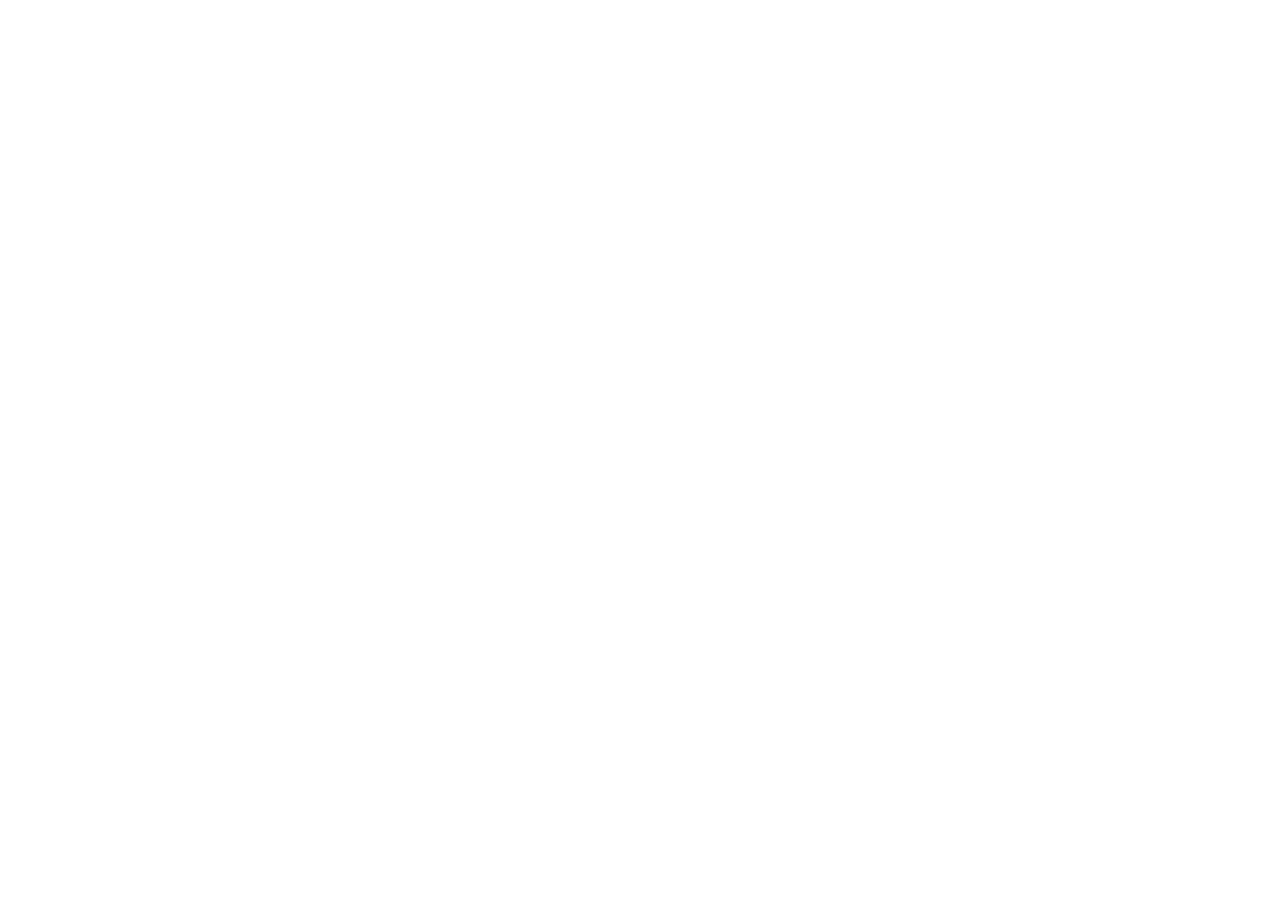
==== index.html @ eb2f9894 "starting my exam" ====
<html lang="en">
<head>
    <meta charset="UTF-8">
    <meta name="viewport" content="width=device-width, initial-scale=1.0">
    <title>Document</title>
    <link rel="stylesheet" href="home.css">
</head>
<body>
    
</body>
</html>
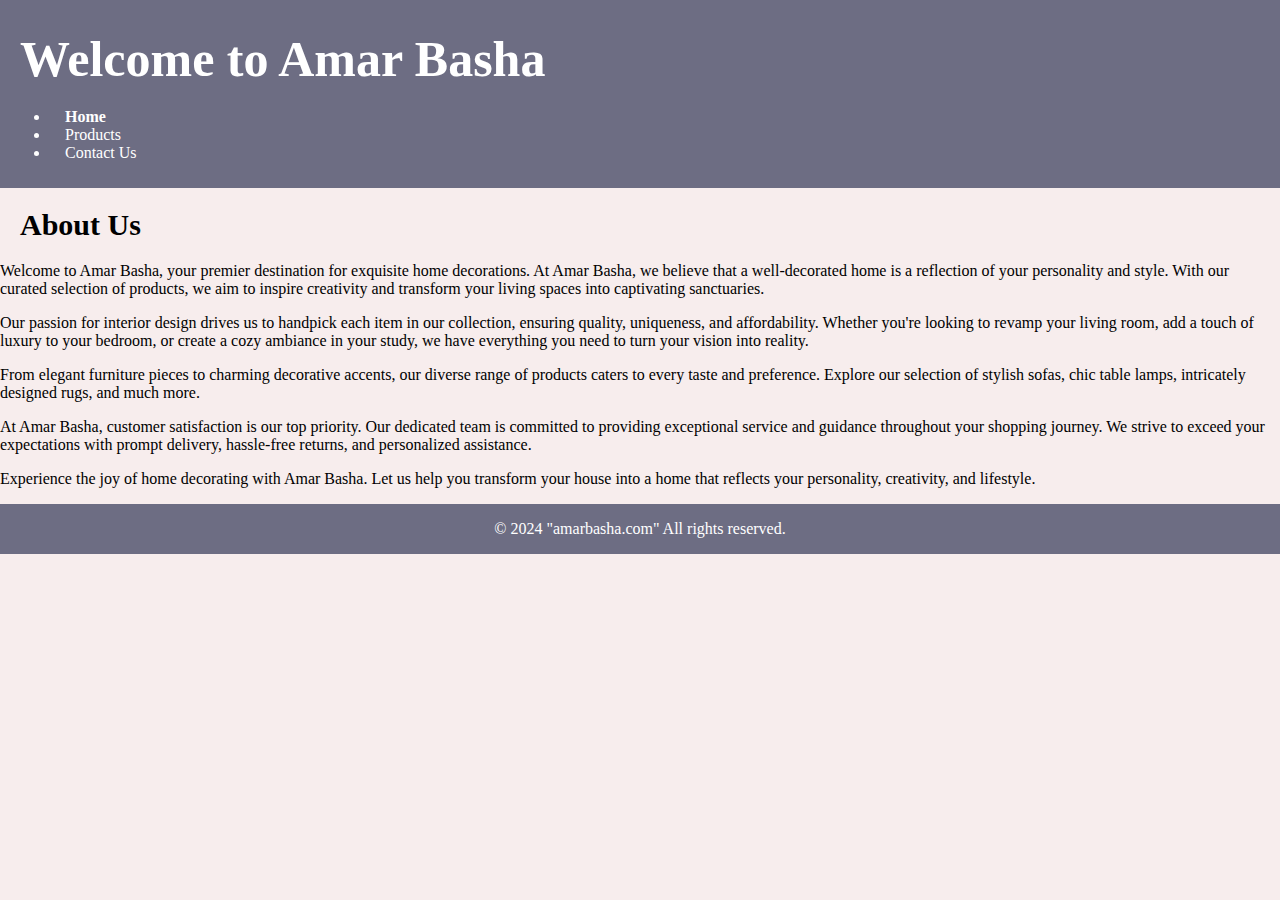
==== commit 04646383: "added some elements" ====
--- a/index.html
+++ b/index.html
@@ -7,5 +7,43 @@
 </head>
 <body>
     
+
+    <header>
+        <div class="container">
+            <h1>Welcome to Amar Basha</h1>
+ <ul class="navbar">
+    <li><a class="active" href="index.html">Home</a></li>
+    <li><a href="product.html">Products</a></li>
+    <li><a href="contract.html">Contact Us</a></li>
+</ul>
+</div>
+</header>
+
+
+<div class="container">
+    <section class="content">
+        <h2>About Us</h2>
+        <p class="para1">Welcome to Amar Basha, your premier destination for exquisite home decorations. At Amar Basha, we believe that a well-decorated home is a reflection of your personality and style. With our curated selection of products, we aim to inspire creativity and transform your living spaces into captivating sanctuaries.</p>
+    
+    <p class="para1">Our passion for interior design drives us to handpick each item in our collection, ensuring quality, uniqueness, and affordability. Whether you're looking to revamp your living room, add a touch of luxury to your bedroom, or create a cozy ambiance in your study, we have everything you need to turn your vision into reality.</p>
+    
+    <p class="para1">From elegant furniture pieces to charming decorative accents, our diverse range of products caters to every taste and preference. Explore our selection of stylish sofas, chic table lamps, intricately designed rugs, and much more.</p>
+    
+    <p class="para1">At Amar Basha, customer satisfaction is our top priority. Our dedicated team is committed to providing exceptional service and guidance throughout your shopping journey. We strive to exceed your expectations with prompt delivery, hassle-free returns, and personalized assistance.</p>
+    
+    <p class="para1">Experience the joy of home decorating with Amar Basha. Let us help you transform your house into a home that reflects your personality, creativity, and lifestyle.</p>
+    </section>
+
+
+
+
+
+    
+<footer>
+    <div class="container">
+        <p>&copy; 2024 "amarbasha.com" All rights reserved.</p>
+    </div>
+</footer>
+
 </body>
 </html>--- a/home.css
+++ b/home.css
@@ -0,0 +1,63 @@
+body {
+    margin: 0;
+    padding: 0;
+    display: flex;
+    flex-direction: column;
+    min-height: 100vh; /* Make sure the body takes up at least the height of the viewport */
+background-color:  #f7eded;
+}
+
+.container {
+    margin: 0 auto;
+    overflow: hidden;
+}
+
+header {
+    background: #6d6d83;
+    color: #fff;
+    padding: 10px 0;
+}
+h1{
+    margin: 20px;
+    font-size:50px;
+   
+}
+h2{
+    margin: 20px;
+    font-size:30px;
+  
+}
+.navbar li {
+    margin: 0 10px; /* Adding margin between navigation items */
+}
+
+.navbar li a {
+    text-decoration: none; /* Removing underline from links */
+    color: #ffffff; /* Setting link color */
+    padding: 15px; /* Adding padding to links for better click area */
+    transition: color 0.3s; /* Adding transition for smooth color change */
+}
+
+.navbar li a:hover {
+    color: #fff; /* Changing text color on hover */
+    background-color: #2c2c2f; /* Changing 
+    background color on hover */
+    border-radius: 5px; /* Optional: Add border-radius for rounded corners */
+    padding: 10px;
+}
+
+.navbar li a.active {
+    font-weight: bold; /* Making active link bold */
+}
+
+
+footer {
+
+    left: 0;
+    bottom: 0;
+    width: 100%;
+    background-color: #6d6d83;
+    color: #fff;
+    text-align: center;
+    padding: 0px 0;
+}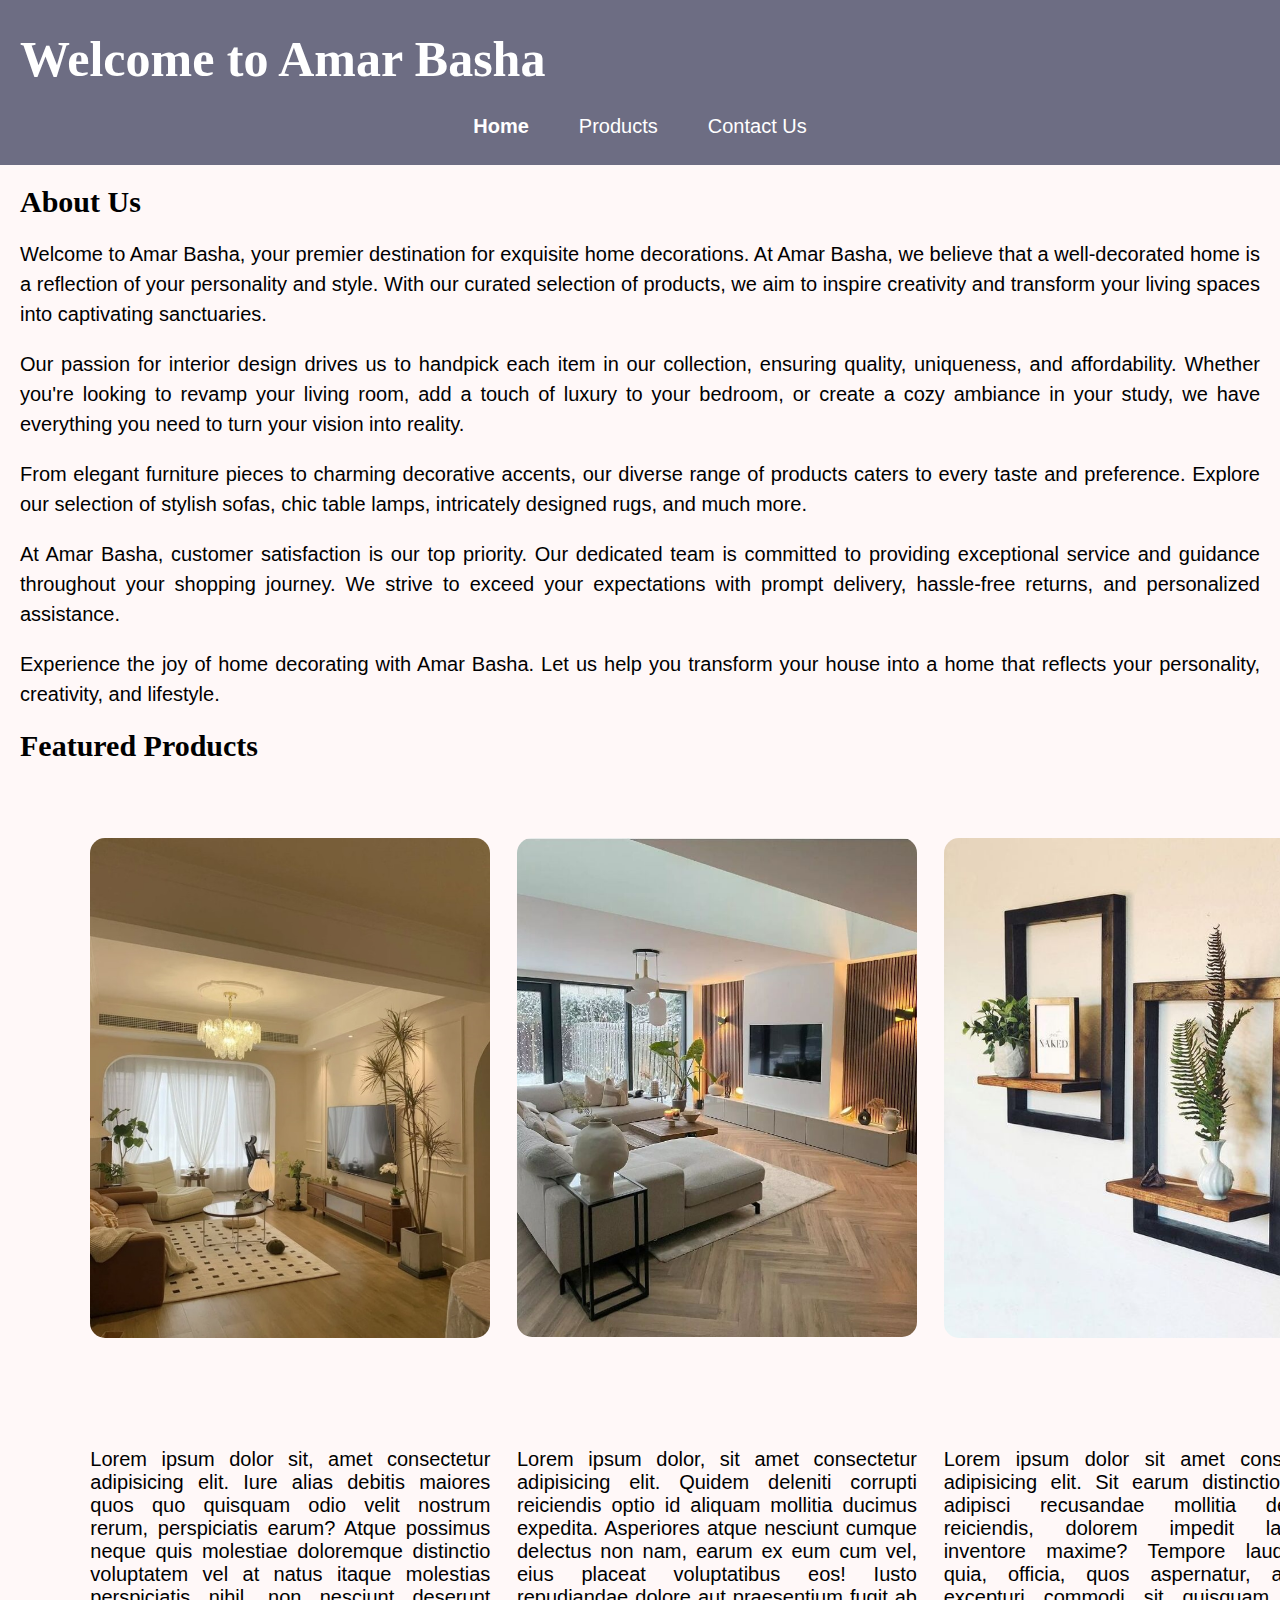
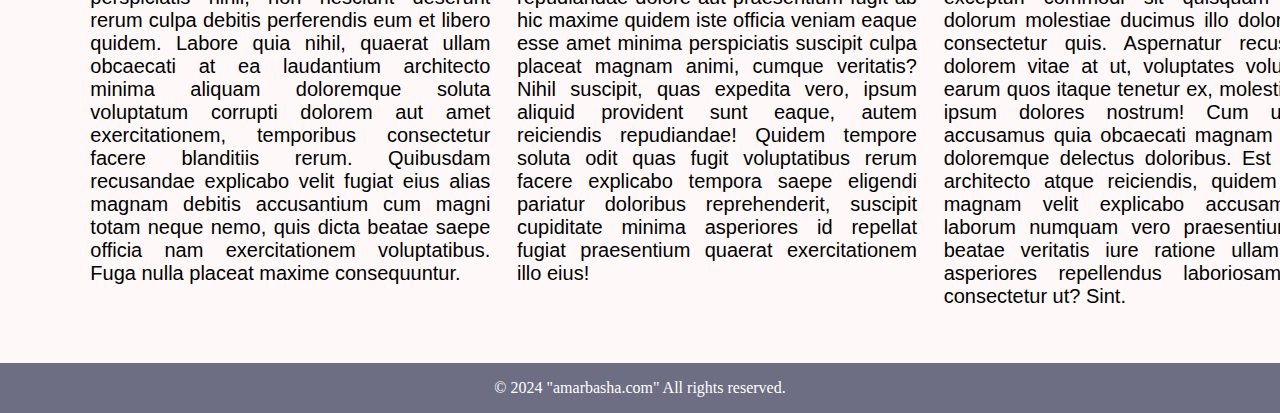
==== commit 242df2bb: "completed home page" ====
--- a/index.html
+++ b/index.html
@@ -34,6 +34,33 @@
     <p class="para1">Experience the joy of home decorating with Amar Basha. Let us help you transform your house into a home that reflects your personality, creativity, and lifestyle.</p>
     </section>
 
+    <h2>Featured Products</h2>
+    <section class="gallery">
+       
+        <div class="product">
+            <a href="product.html"><img src="/Images/page 1 1.jpg" alt="Product 1"> </a>
+           
+        </div>
+        <div class="product">
+           <a href="product.html"> <img src="/Images/page 1 2.jpg" alt="Product 2"> </a>
+         
+        </div>
+        <div class="product">
+           <a href="product.html"> <img src="/Images/page 1 3.jpg" alt="Product 3"> </a>
+       
+        </div>
+        <div class="product">
+           <p class="para">Lorem ipsum dolor sit, amet consectetur adipisicing elit. Iure alias debitis maiores quos quo quisquam odio velit nostrum rerum, perspiciatis earum? Atque possimus neque quis molestiae doloremque distinctio voluptatem vel at natus itaque molestias perspiciatis nihil, non nesciunt deserunt rerum culpa debitis perferendis eum et libero quidem. Labore quia nihil, quaerat ullam obcaecati at ea laudantium architecto minima aliquam doloremque soluta voluptatum corrupti dolorem aut amet exercitationem, temporibus consectetur facere blanditiis rerum. Quibusdam recusandae explicabo velit fugiat eius alias magnam debitis accusantium cum magni totam neque nemo, quis dicta beatae saepe officia nam exercitationem voluptatibus. Fuga nulla placeat maxime consequuntur.</p>
+        </div>
+        <div class="product">
+            <p class="para">Lorem ipsum dolor, sit amet consectetur adipisicing elit. Quidem deleniti corrupti reiciendis optio id aliquam mollitia ducimus expedita. Asperiores atque nesciunt cumque delectus non nam, earum ex eum cum vel, eius placeat voluptatibus eos! Iusto repudiandae dolore aut praesentium fugit ab hic maxime quidem iste officia veniam eaque esse amet minima perspiciatis suscipit culpa placeat magnam animi, cumque veritatis? Nihil suscipit, quas expedita vero, ipsum aliquid provident sunt eaque, autem reiciendis repudiandae! Quidem tempore soluta odit quas fugit voluptatibus rerum facere explicabo tempora saepe eligendi pariatur doloribus reprehenderit, suscipit cupiditate minima asperiores id repellat fugiat praesentium quaerat exercitationem illo eius!</p>
+        </div>
+        <div class="product">
+            <p class="para">Lorem ipsum dolor sit amet consectetur adipisicing elit. Sit earum distinctio nemo adipisci recusandae mollitia deserunt reiciendis, dolorem impedit laborum, inventore maxime? Tempore laudantium quia, officia, quos aspernatur, aperiam excepturi commodi sit quisquam eaque dolorum molestiae ducimus illo doloremque consectetur quis. Aspernatur recusandae dolorem vitae at ut, voluptates voluptatum earum quos itaque tenetur ex, molestiae sed ipsum dolores nostrum! Cum ut rem accusamus quia obcaecati magnam tenetur doloremque delectus doloribus. Est tenetur architecto atque reiciendis, quidem minus magnam velit explicabo accusamus id laborum numquam vero praesentium eius beatae veritatis iure ratione ullam libero asperiores repellendus laboriosam alias consectetur ut? Sint.</p>
+        </div>
+    </section>
+</div>
+
 
 
 
--- a/home.css
+++ b/home.css
@@ -4,7 +4,7 @@
     display: flex;
     flex-direction: column;
     min-height: 100vh; /* Make sure the body takes up at least the height of the viewport */
-background-color:  #f7eded;
+background-color:  #fff8f8;
 }
 
 .container {
@@ -27,6 +27,18 @@
     font-size:30px;
   
 }
+.navbar {
+    list-style-type: none; /* Removing default list style */
+    margin: 10px;
+    padding: 7px;
+    display: flex; /* Using flexbox for layout */
+    justify-content: center; /* Aligning navigation items horizontally */
+    background-color: #6d6d83; /* Setting background color */
+    font-family: "Arial", sans-serif; /* Changing the font */
+    font-size: 20px; /* Setting font size */
+    
+}
+
 .navbar li {
     margin: 0 10px; /* Adding margin between navigation items */
 }
@@ -60,4 +72,39 @@
     color: #fff;
     text-align: center;
     padding: 0px 0;
+}
+
+.gallery {
+    display: grid; /* Use grid layout for the container */
+    grid-template-columns: 1fr 1fr 1fr; /* Define three equal-width columns */
+}
+
+img {
+    margin: 50px auto; /* Add margin around the images */
+    padding: 5px; /* Add padding around the images */
+    width: 400px; /* Set width of the images */
+    border-radius: 20px; /* Apply border radius to the images */
+    margin-left: 20%;
+    
+}
+.para{
+    margin: 50px auto; /* Add margin around the images */
+    padding: 5px; /* Add padding around the images */
+    width: 400px; /* Set width of the images */
+    border-radius: 20px; /* Apply border radius to the images */
+    margin-left: 20%;
+    font-family: "Arial", sans-serif; /* Changing the font */
+    text-align: justify; /* Justifying text */
+    font-size: 20px; /* Setting font size */
+}
+.para1{
+    margin-bottom: 20px; /* Adding space below each paragraph */
+    line-height: 1.5; /* Setting line height for better readability */
+    font-size: 20px; /* Setting font size */
+    margin: 20px; /* Setting margins */
+    font-family: "Arial", sans-serif; /* Changing the font */
+    text-align: justify; /* Justifying text */
+}
+img:hover {
+    border: 2px solid rgb(85, 72, 136); /* Adding border on hover */
 }